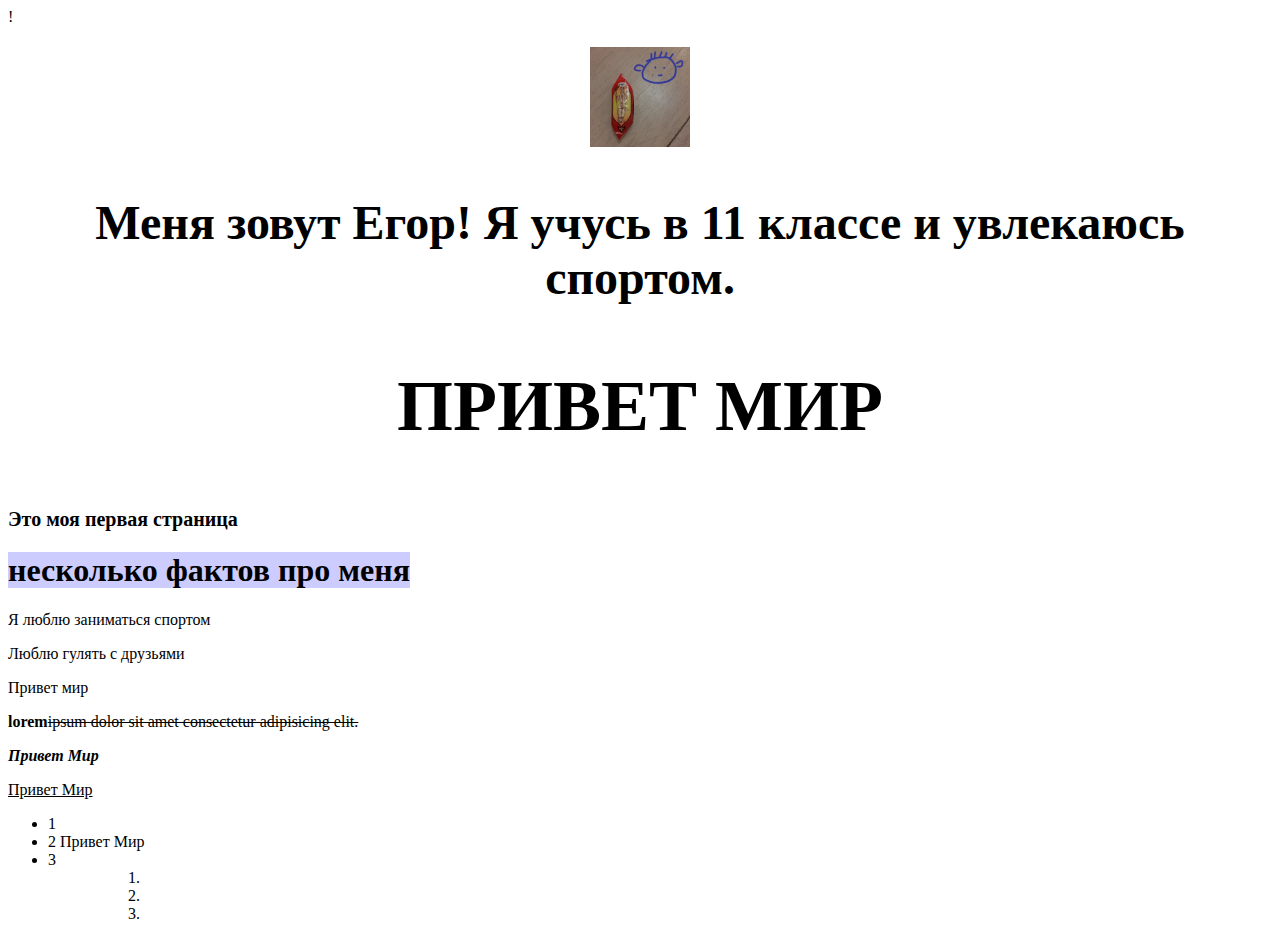
==== dz_3/index.html @ e6f24715 "Add files via upload" ====
!
<DOCTYPE HTML>
<html lang="ru"></html>
<head>
<meta charset ="UTF-8">
<title>: froolya
</title>
<link rel="stylesheet" href="C:\Users\kafta\OneDrive\Рабочий стол\dz_3\style.css">
</head>
<body>
    <h1>
        <span style="font-size: 48px;">

            <center> <img src="pic1.jpg" width="100" height="100"> </center>
            <center> <p> <strong> </i > Меня зовут Егор! Я учусь в 11 классе и увлекаюсь спортом.</i > </strong> </p> </center>
            <div>
                <center><aline><h2> ПРИВЕТ МИР</aline> </h2 ></center>

            </div>
            <header> <span style="font-size: 20px;"> Это моя первая страница</span> </header>
            </span>

</h1>

    <main>
        <h1><span style="background-color: #CCCCFF">несколько фактов про меня</span></h1>
        <p> Я люблю заниматься спортом</p>
        <p>Люблю гулять с друзьями</p>
    </main>

    <footer>Привет мир</footer>


    <p><b>lorem</b><s>ipsum dolor sit amet consectetur adipisicing elit.</s>
    <p><strong><b><i>Привет Мир</i></b></p></strong>
    <span></span>
    <div><span></div>
    <div><u>Привет Мир</u></div>
    <ul>
        <li>1</li>
        <li>2 Привет Мир</li>
        <li>3</li>
        </ui>
        <ul>
            <ol>1.</ol>
            <ol>2.</ol>
            <ol>3.</ol>
        </ul>
</body>
    </html>
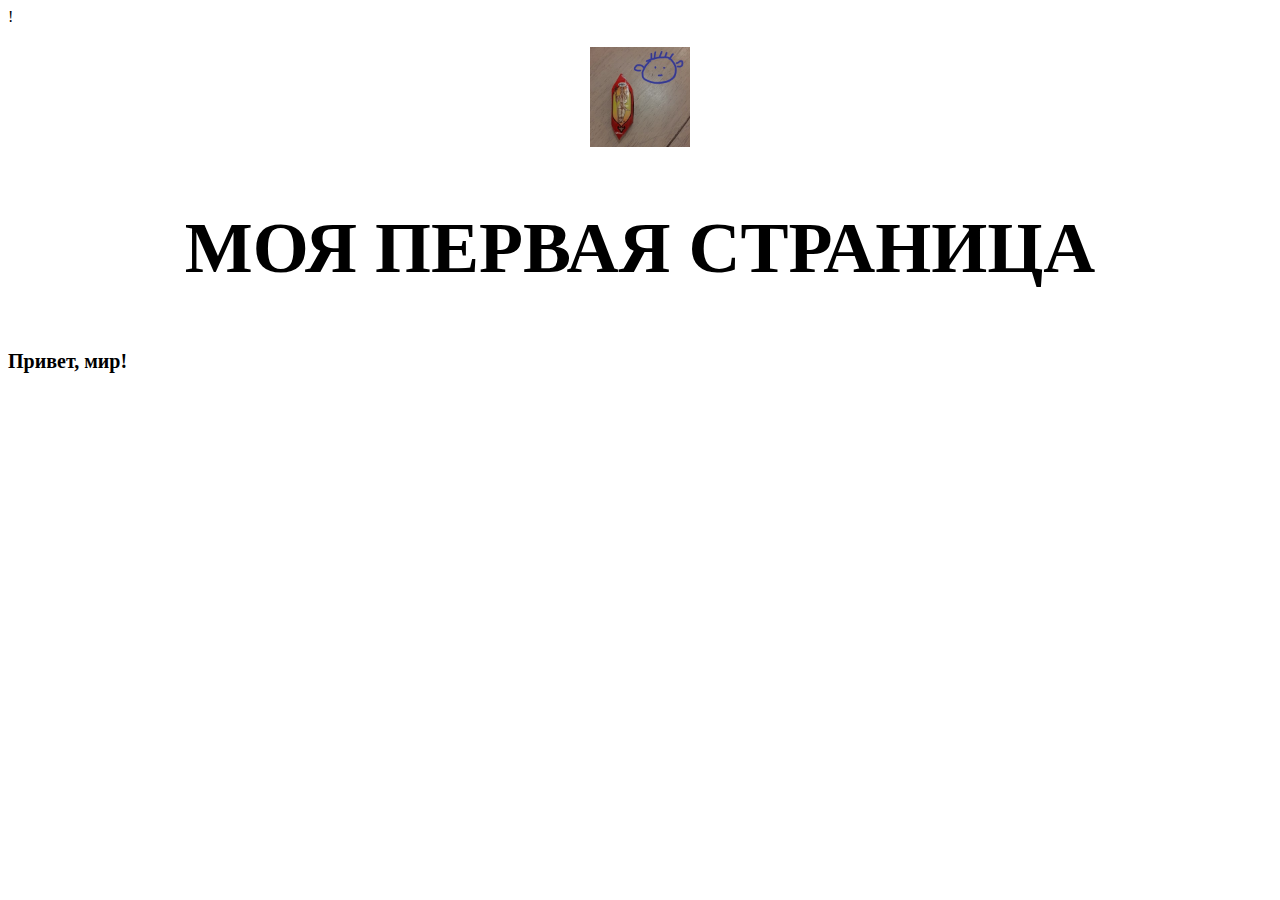
==== commit 539fdc0c: "Add files via upload" ====
--- a/dz_3/index.html
+++ b/dz_3/index.html
@@ -12,40 +12,17 @@
         <span style="font-size: 48px;">
 
             <center> <img src="pic1.jpg" width="100" height="100"> </center>
-            <center> <p> <strong> </i > Меня зовут Егор! Я учусь в 11 классе и увлекаюсь спортом.</i > </strong> </p> </center>
+
             <div>
-                <center><aline><h2> ПРИВЕТ МИР</aline> </h2 ></center>
+                <center><aline><h2>МОЯ ПЕРВАЯ СТРАНИЦА</aline> </h2 ></center>
 
             </div>
-            <header> <span style="font-size: 20px;"> Это моя первая страница</span> </header>
             </span>
 
-</h1>
 
-    <main>
-        <h1><span style="background-color: #CCCCFF">несколько фактов про меня</span></h1>
-        <p> Я люблю заниматься спортом</p>
-        <p>Люблю гулять с друзьями</p>
-    </main>
-
-    <footer>Привет мир</footer>
+            <header> <span style="font-size: 20px;">Привет, мир!</span> </header>
 
 
-    <p><b>lorem</b><s>ipsum dolor sit amet consectetur adipisicing elit.</s>
-    <p><strong><b><i>Привет Мир</i></b></p></strong>
-    <span></span>
-    <div><span></div>
-    <div><u>Привет Мир</u></div>
-    <ul>
-        <li>1</li>
-        <li>2 Привет Мир</li>
-        <li>3</li>
-        </ui>
-        <ul>
-            <ol>1.</ol>
-            <ol>2.</ol>
-            <ol>3.</ol>
-        </ul>
 </body>
     </html>
 
